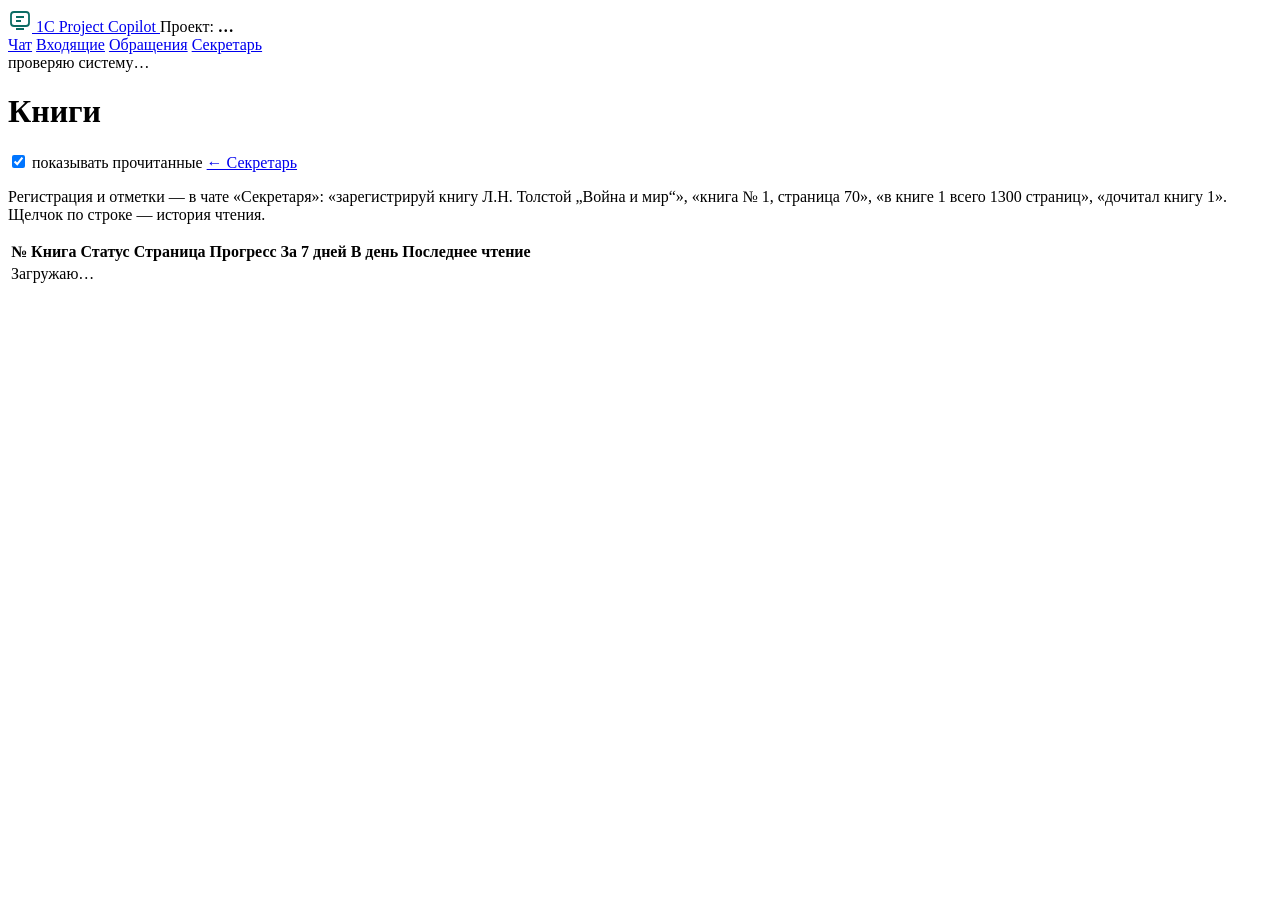
==== src/copilot1c_web/static/books.html @ 80ed5ea7 "Add books web" ====
<!doctype html>
<html lang="ru">
<head>
<meta charset="utf-8">
<meta name="viewport" content="width=device-width, initial-scale=1">
<title>Книги — 1С Project Copilot</title>
<link rel="stylesheet" href="/static/style.css">
<link rel="icon" href="data:,">
</head>
<body>
<header class="topbar">
  <a class="brand" href="/">
    <svg width="24" height="24" viewBox="0 0 24 24" fill="none" stroke="#0B6B63" stroke-width="1.8" aria-hidden="true"><rect x="3" y="4" width="18" height="14" rx="3"/><path d="M8 21h8M8 9h8M8 13h5"/></svg>
    1С Project Copilot
  </a>
  <span class="project">Проект: <b id="project">…</b></span>
  <nav class="tabs" aria-label="Разделы">
    <a href="/">Чат</a>
    <a href="/materials">Входящие</a>
    <a href="/issues">Обращения</a>
    <a href="/secretary" aria-current="page">Секретарь</a>
  </nav>
  <div class="status" id="status" aria-live="polite"><span class="pill">проверяю систему…</span></div>
</header>

<main class="books-page">
  <div class="books-head">
    <h1>Книги</h1>
    <span class="hint" id="books-who"></span>
    <label class="books-filter"><input type="checkbox" id="books-done" checked> показывать прочитанные</label>
    <a class="btn small" href="/secretary">← Секретарь</a>
  </div>
  <p class="hint">Регистрация и отметки — в чате «Секретаря»: «зарегистрируй книгу Л.Н. Толстой „Война и мир“»,
    «книга № 1, страница 70», «в книге 1 всего 1300 страниц», «дочитал книгу 1». Щелчок по строке — история чтения.</p>

  <div class="card books-card">
    <table class="books-table" id="books-table">
      <thead>
        <tr>
          <th scope="col" class="num">№</th>
          <th scope="col">Книга</th>
          <th scope="col">Статус</th>
          <th scope="col" class="num">Страница</th>
          <th scope="col">Прогресс</th>
          <th scope="col" class="num">За 7 дней</th>
          <th scope="col" class="num">В день</th>
          <th scope="col">Последнее чтение</th>
        </tr>
      </thead>
      <tbody id="books-body"><tr><td colspan="8" class="hint">Загружаю…</td></tr></tbody>
    </table>
  </div>
</main>
<script src="/static/app.js"></script>
<script src="/static/books.js"></script>
</body>
</html>
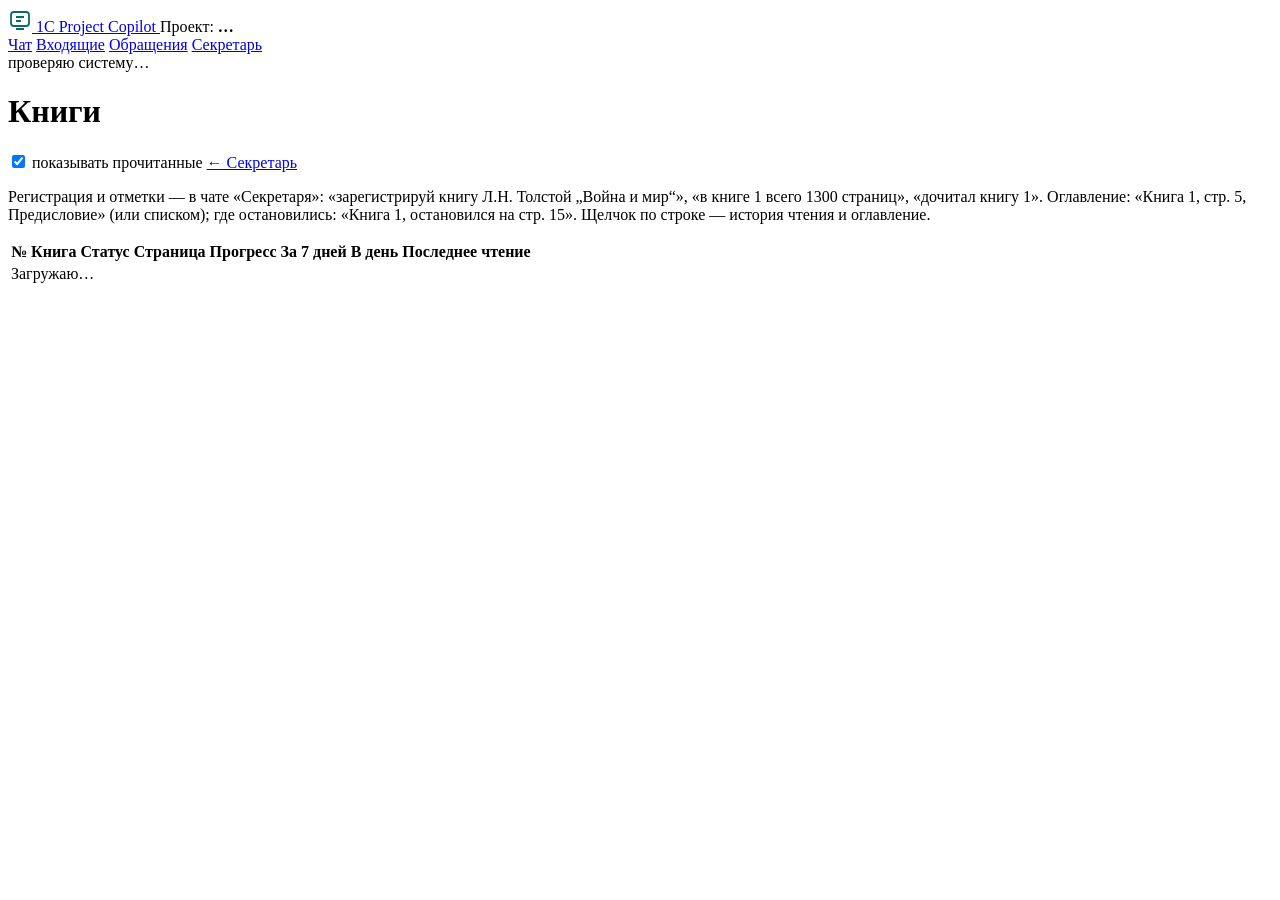
==== commit 0281917d: "Books patch #1" ====
--- a/src/copilot1c_web/static/books.html
+++ b/src/copilot1c_web/static/books.html
@@ -31,7 +31,8 @@
     <a class="btn small" href="/secretary">← Секретарь</a>
   </div>
   <p class="hint">Регистрация и отметки — в чате «Секретаря»: «зарегистрируй книгу Л.Н. Толстой „Война и мир“»,
-    «книга № 1, страница 70», «в книге 1 всего 1300 страниц», «дочитал книгу 1». Щелчок по строке — история чтения.</p>
+    «в книге 1 всего 1300 страниц», «дочитал книгу 1». Оглавление: «Книга 1, стр. 5, Предисловие» (или списком);
+    где остановились: «Книга 1, остановился на стр. 15». Щелчок по строке — история чтения и оглавление.</p>
 
   <div class="card books-card">
     <table class="books-table" id="books-table">
